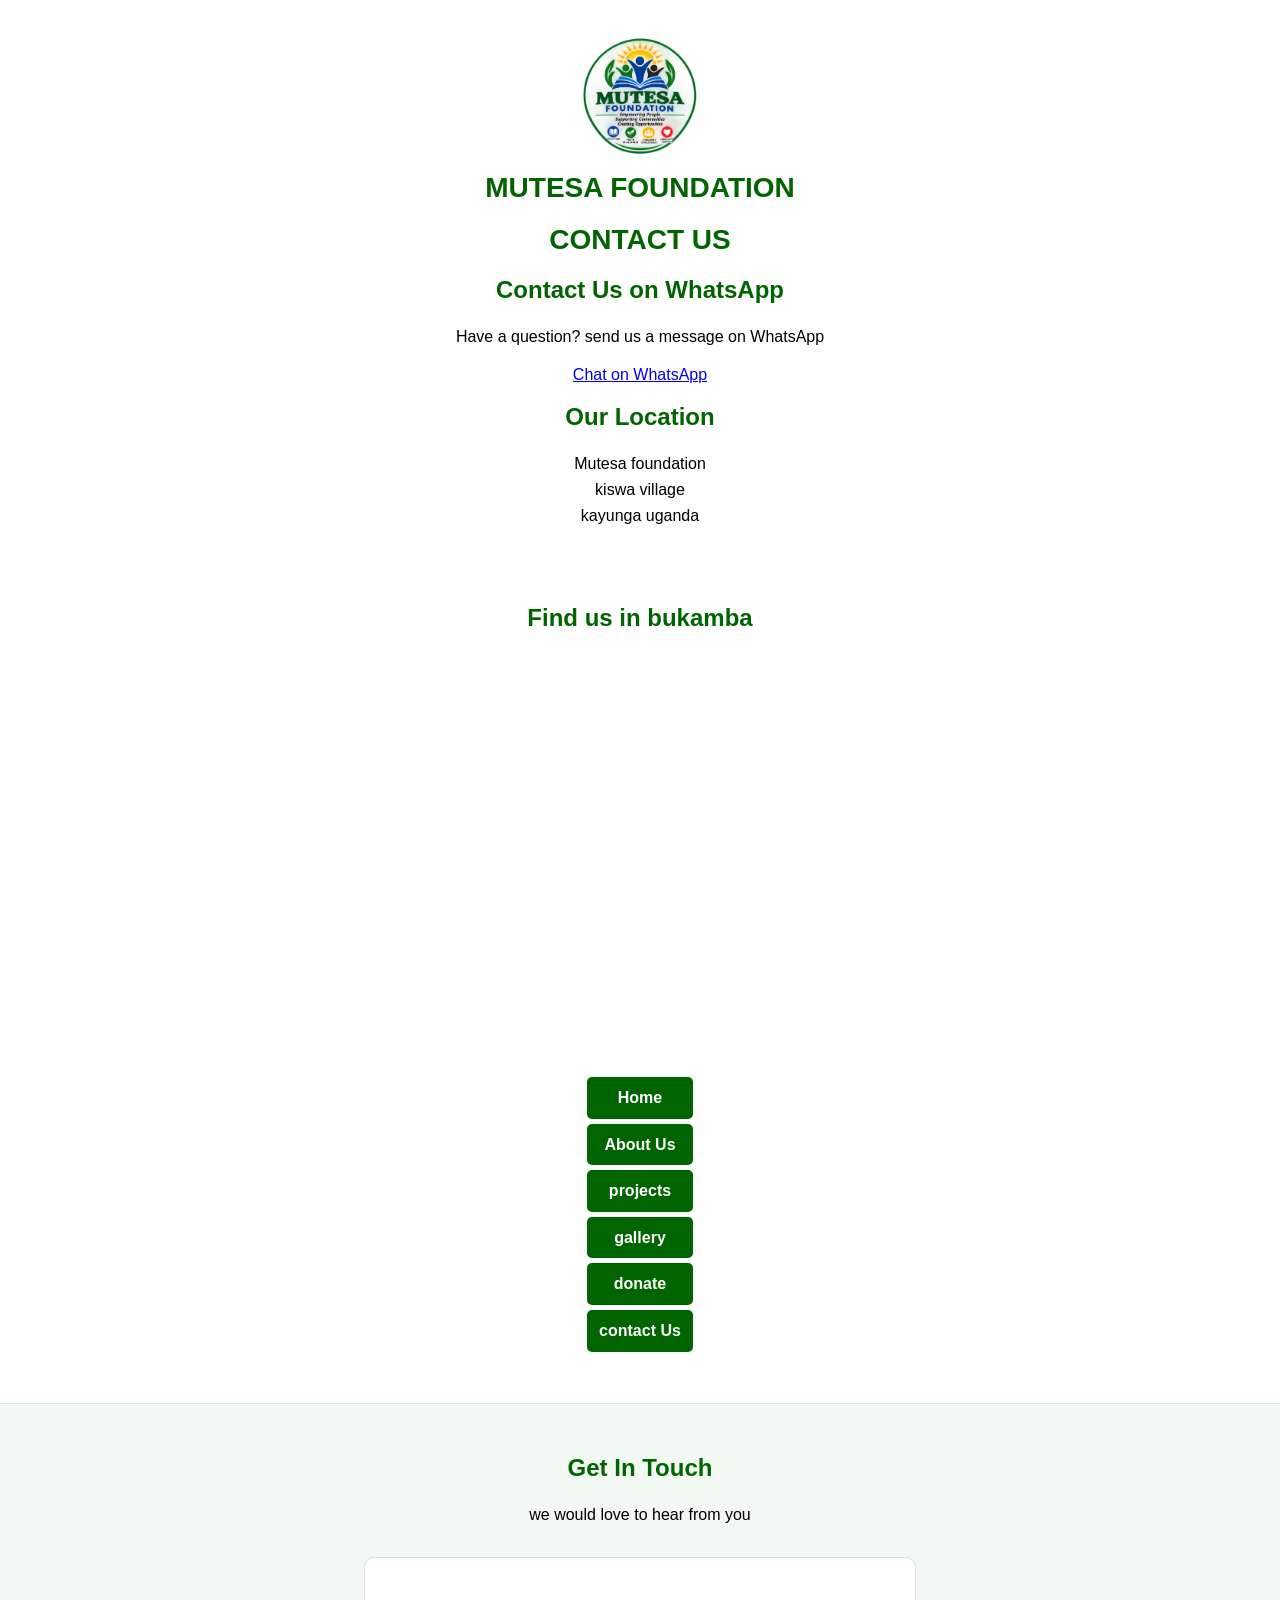
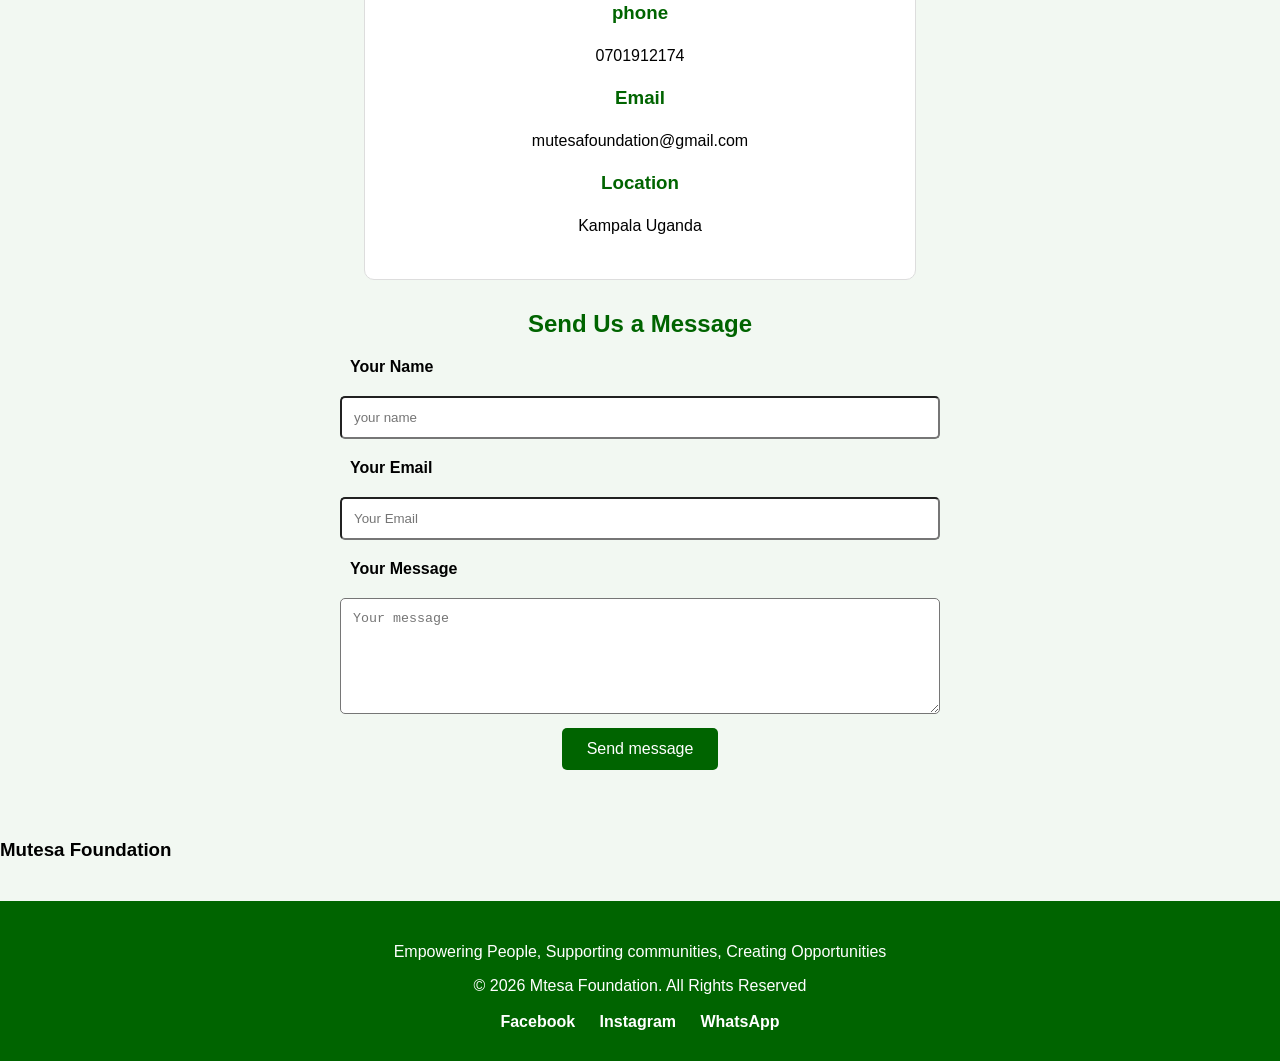
==== contact.html @ ab9f600b "Add files via upload" ====
<!DOCTYPE html>
<html lang="en">
<head>
    <meta charset="UTF-8">
    <meta name="viewport" content="width=device-width, initial-scale=1.0">
    <title>Contact Mutesa Foundation</title>
    <link rel="stylesheet"href="style.css">
</head>
<body>
    <header>
    <p align="center"><img src="mutesa-log.png"alt="mutesa foundation logo"width="150"></p>
    <h1 align="center"><font color="darkgreen">MUTESA FOUNDATION</font></h1>
    <H1>CONTACT US</H1>
    <h2>Contact Us on WhatsApp</h2>
    <p>Have a question? send us a message on WhatsApp</p>
    <A href="https://wa.me/2560702333259"class="WhatsApp-button">Chat on WhatsApp</A>
    <section class="Location">
        <h2>Our Location</h2>
        <P>Mutesa foundation<br>kiswa village<br>kayunga uganda</P>
    </section>
    <section class="map-section">
        <H2>Find us in bukamba</H2>
        <iframe src="https://www.google.com/maps?q=kiswa village, +kayunga, +uganda&output=embed"
        width="100%"
        height="350"
        style="border: 0;"
        allowfullscreen=""
        loading="lazy"></iframe>
    </section>
    <nav>
    <p align="center">
    <A href="index.html">Home</A>
    <a href="about.html">About Us</a>
    <a href="projects.html">projects</a>
    <a href="gallery.html">gallery</a>
    <a href="donate.html">donate</a>
    <a href="contact.html">contact Us</a></p>
    </nav>
    </header>
    <section class="contact-page">
        <h2>Get In Touch</h2>
        <p>we would love to hear from you</p>
        <div class="contact-info">
<h3>phone</h3>
<p>0701912174</p>
<h3>Email</h3>
<p>mutesafoundation@gmail.com</p>
<h3>Location</h3>
<p>Kampala Uganda</p>
        </div>
        <h2>Send Us a Message</h2>
        <form action="mailo:mutesafoundation@gmail.com" method="post"enctype="text/plain">
            <label>Your Name</label>
    <input type="text" namw="name" placeholder="your name"required>
    <label>Your Email</label>
    <input type="email" name="email" placeholder="Your Email"required>
    <label>Your Message</label>
    <textarea name="message" placeholder="Your message"rows="6"required></textarea>
    <button type="submit">Send message</button>
        </form>
</section>
<h3>Mutesa Foundation</h3>
<footer>
 <p>Empowering People, Supporting communities, Creating Opportunities</p>
  <p>&copy; 2026 Mtesa Foundation. All Rights Reserved</p>    
  <div class="social-links">
        <a href="#"target="_blank">Facebook</a>
        <a href="#target"_blank">Instagram</a>
        <a href="#"target="_blank">WhatsApp</a>
    </div>
    </footer>
</body>
</html>
---- style.css ----
body{
    font-family: arial;background-color: #f2f8f2;
    margin: 0;
}
h1 {
    color: darkgreen;
}
h2 {
    color: darkgreen;
}
p {
    font-size: 16px;
}
nav a {
    background-color: darkgreen;padding: 15px;text-align: center;
}
nav a {
    color: white;text-decoration: none;margin: 15px;font-weight: bold;
}
nav a:hover {
    color: yellow;
}
img {
    max-width: 100%;
}
table {
    border-collapse: collapse;
}
th {
    background-color: darkgreen;color: white;padding: 10px;
}
td {
    padding: 10px;
}
.welcome {
    text-align: center;padding: 60px 20px;background-color: lightgreen;
}
.welcome h2 {
    font-size: 35px;color: darkgreen;
}
.welcome p {
    font-size: 18px;
}
.button {
    display: inline-block;background-color: darkgreen;color: white;padding: 12px 25px;text-decoration: none;border-radius: 5px;
}
.button:hover {
    background-color: green;
}
.programs {
    text-align: center;padding: 50px 20px;
}
.program-box {
    display: flex;justify-content: center;gap: 20px;
    flex-wrap: wrap;
}
.program-box div {
    background-color:white ;width: 250px;padding: 25px;border: 1px solid #ddd;border-radius: 10px;
}
.program-box h3 {
    color: darkgreen;
}
.program-box div:hover {
    transform: translateY(-5px);
}
.projects {text-align: center;padding: 50px 20px;}
.project-box {
    display: flex;justify-content: center;gap: 20px;flex-wrap: wrap;
}
.program-box div {
    background-color: white;width: 250px;padding: 20px;border-radius: 10px;border: 1px solid #ddd;
}
.project-box img {
    width: 100%;height: 160px;object-fit: cover;border-radius: 8px;
}
.project-box .button{
    margin-top: 10px;
}
.project-page {
    text-align: center;padding: 50px 20px;
}
.project-page> p {
    max-width: 700px;margin: auto;margin-bottom:30px;font-size: 18px;
}
.about-page {
    max-width: 900px;margin: auto;padding: 50px 20px;text-align: center;
}
.about-page p {
    line-height: 1.7;font-family: 17px;
}
.about-page ul {
    list-style: none;padding: 0;
}
.about-page li {
    background-color: white;margin: 10px auto;padding: 12px;max-width: 400px;border-radius: 5px;
}
.gallery-page {
    text-align: center;padding:50px 20px;
}
.gallery {
    display: flex;justify-content: center;gap: 20px;flex-wrap: wrap;margin-top: 30px;
}
.gallery img {
    width: 280px;height: 200px;object-fit: cover;border-radius: 10px;border: 2px solid #ddd;
}
.gallery img:hover {
    transform: scale(1.05);
}
.donate-page {
    text-align: center;padding: 50px 20px;
}
.donate-box>p {
    font-size: 18px;height: 1.6;
}
.donate-box{
    background-color: white;max-width: 500px;margin: 30px auto;padding: 30px;border-radius: 10px;border: 1px solid #ddd;
}
.donate-box h3 {
    color: darkgreen;
}
.donate-box p {
    font-size: 17px;padding: 5px;
}
.contact-page {
    text-align: center;padding: 50px 20px;
}
.contact-info {
    background-color: white;max-width: 500px;margin: 30px auto;padding: 25px;border-radius: 10px;border: 1px solid #ddd;
}
.contact-info h3 {
    color: darkgreen;
}
form {
    max-width: 600px;margin: 20px auto;
}
form input, form textarea {
    width: 100%;padding: 12px;margin: 10px 0;box-sizing: border-box;border: 1px solid #cc;border-radius: 5px
}
form button {
    background-color: darkgreen;color: white;border: none;padding: 12px 25px;border-radius: 5px;cursor: pointer;
}
form button:hover {background-color: green;}
footer {
    background-color: darkgreen;color: white; text-align: center;padding: 30px 20px;margin-top: 40px;
}
footer h3 {
    font-size: 22px;margin-bottom: 10px;
}
footer p{margin: 8px;}

nav {padding: 10px;}

nav a {display: block;margin: 8px;}

header img {width: 120px;}

h1{font-size: 28px;}

.welcome {padding: 40px 15px;}

.welcome h2 {font-size: 28px;}

.program-box,
.project-box,
.gallery{flex-direction: column;align-items: center;}

.program-box div,
.project-box div {width: 85%;}

.gallery img {width: 90%;height: auto;}

.contact-page,
.about-page,
.donate-page{padding: 30px 15px;}

.hero {text-align: center;padding: 70px 20px;background-color: lightgreen;}
.hero img {width: 180px;margin-bottom: 20px;}
.hero h2 {color: darkgreen;font-size: 36px;margin: 10px;}
.hero p {font-size: 19px;max-width: 650px;margin: 20px auto;line-height: 1.6;}
.hero.button{margin-top: 10px;}
.social-links{
    margin-top: 15px;
}
.social-links a {
    color: white;text-decoration: none;margin: 0 10px;font-weight: bold;
}
.social-links a:hover {
    color: yellow;
}
nav {
    display: flex;justify-content: center;align-items: center;flex-wrap: wrap;gap: 5px;
}
nav a {
    margin: 5px 10px;padding: 8px 12px;border-radius: 5px;
}
nav a:hover{
    background-color: green;color: wheat;
}
.donate-button {
    display: inline-block;background-color: goldenrod;color: white;padding: 12px 25px;margin: 10px;text-decoration: none;border-radius: 5px;font-weight: bold;
}
.donate-button:hover{
    background-color: darkorange;
}
.impact {
    text-align: center;padding: 50px 20px;background-color: white;
}
.impact-box {
    display: flex;justify-content: center;gap: 30px;flex-wrap: wrap;
}
.impact-box div {
    width: 200px;padding: 20px;border-radius: 1opx;border: 1px solid #ddd;
}
.impact-box h3 {
    font-size: 32px;color: darkgreen;margin: 5px;
}
.impact-box p {
    font-size: 16px;
}
.why-us{
    text-align: center;padding: 50px 20px;background-color: lightgreen;
}
.why-us{
    display: flex;justify-content: center;gap: 20px;flex-wrap: wrap;
}
.why-us div {
    background-color: white;padding: 25px;border-radius: 10px;border: 1px solid #ddd;
}
.why-us h3 {
    color: darkgreen;
}
.cta {
    text-align: center;padding: 60px 20px;border: darkgreen;color: white;
}
.cta h2{
    color: white;font-size: 32px;
}
.cta p {
    font-size: 18px;max-width: 650px;margin: 20px auto;line-height: 1.6;
}
.cta .button{
    margin: 10px;
}
.cta .donate-button{
    margin: 10px;
}
header {
    text-align: center;padding: 20px;
}
header h1{
    margin: 10px 0 20px;
}
nav{
    box-shadow: 0 2px 5px rgba(0,0,0, 0);
}
button
.button
.donate-button{
    transition: 0.3s;
}
.button:hover,
.donate-button:hover{
    transform: translate(-2px);
}
section h2 {
    margin-bottom: 20px;
}
section{
box-sizing:border-box}
p {line-height: 1.6;}
.button
.donate-button{cursor: pointer;}
form label{
    display: block;text-align: left;font-weight: bold;margin: 10px;
}
form button{
    font-size: 16px;
}
.whatsapp-button{
    display: inline-block;background-color: #25D366;color: white;padding: 12PX 25PX;margin: 10PX;text-decoration: none;border-radius: 5px;font-weight: bold;
}
.whatsapp-button :hover{
    background-color: #128C7E;
}
.location {
    text-align: center;padding: 30px 20px;
}
.location p{
    font-size: 17px;line-height: 1.8;
}
.map-section{
    text-align: center;padding: 40px 20px;
}
.map-section iframe{
    max-width: 900px;
    border-radius: 10px;
}
header {
    background-color: white;text-align: center;padding-top: 20px;border-bottom: 1px solid #ddd;
}
header img {
    display: block;
    width: 120px;
    height: auto;
    margin: 0 auto 10px;
}
header h1 {
    margin: 10px 0 20px;}
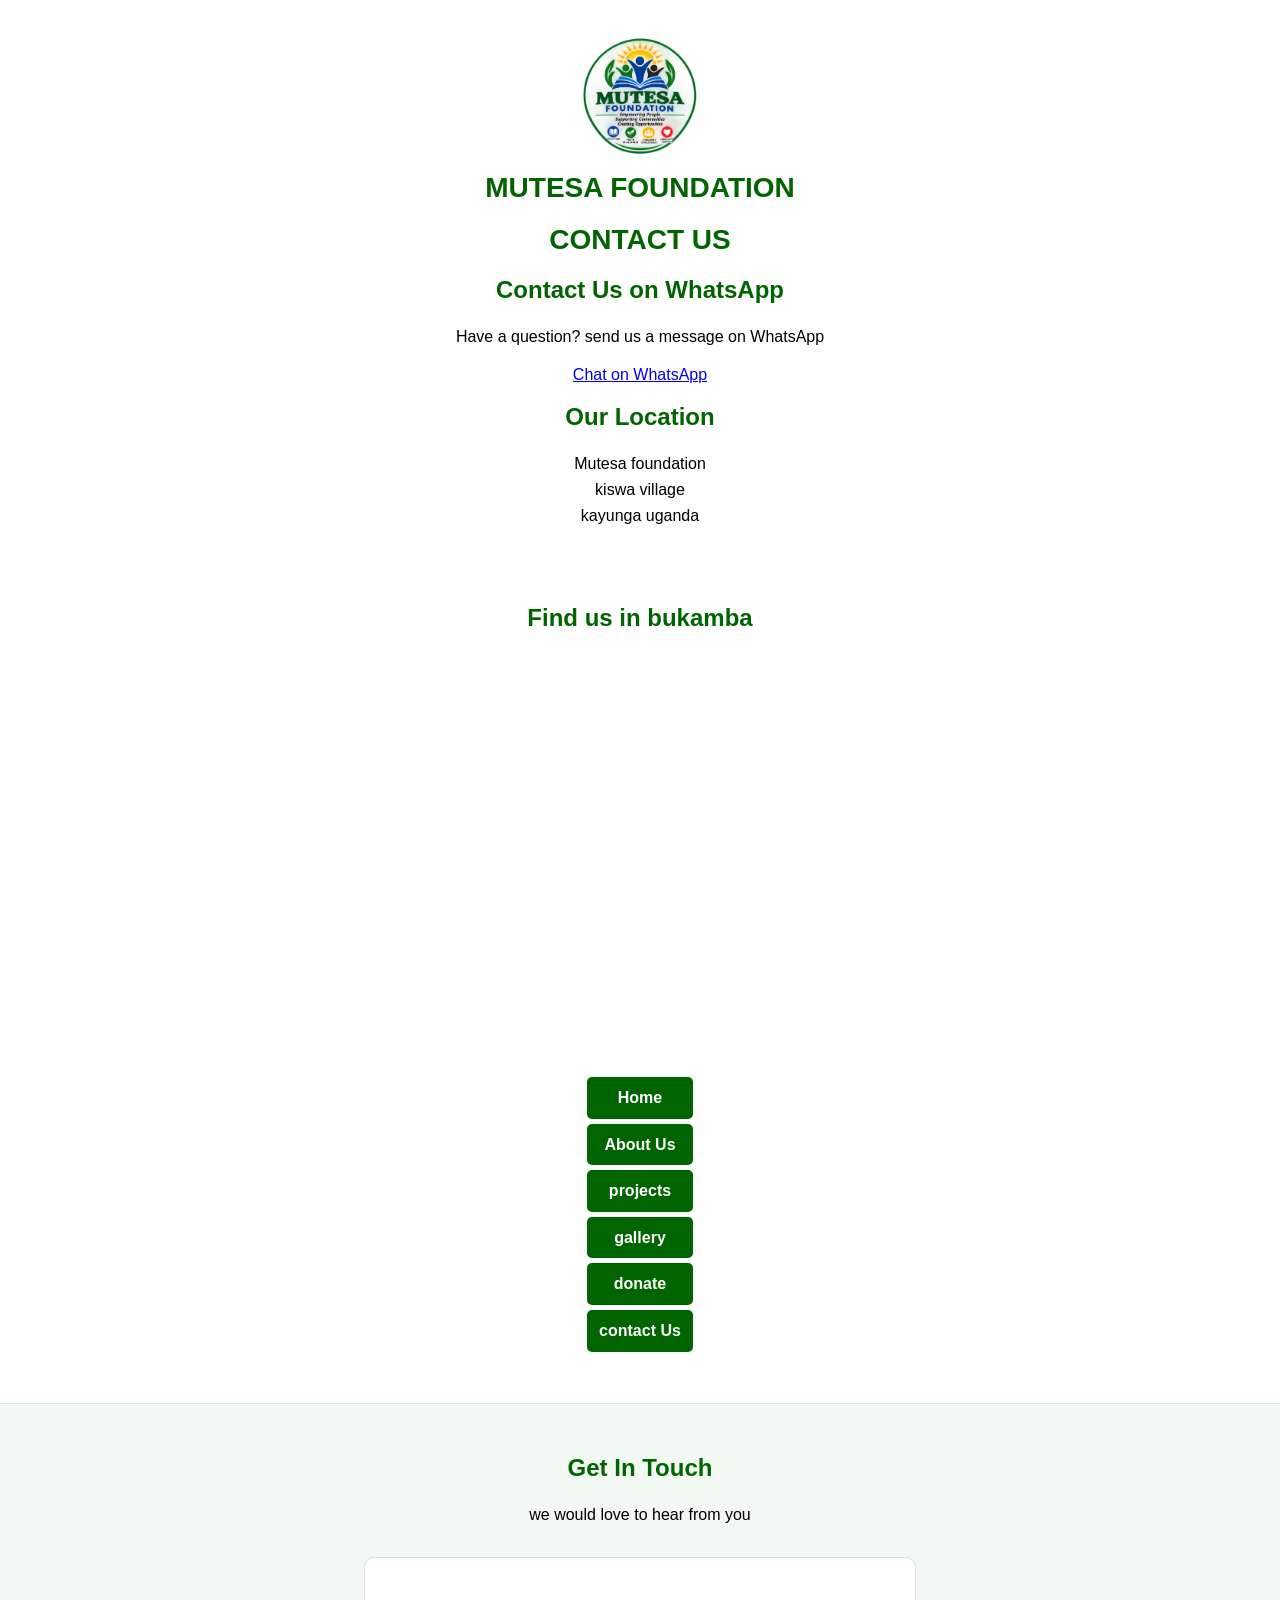
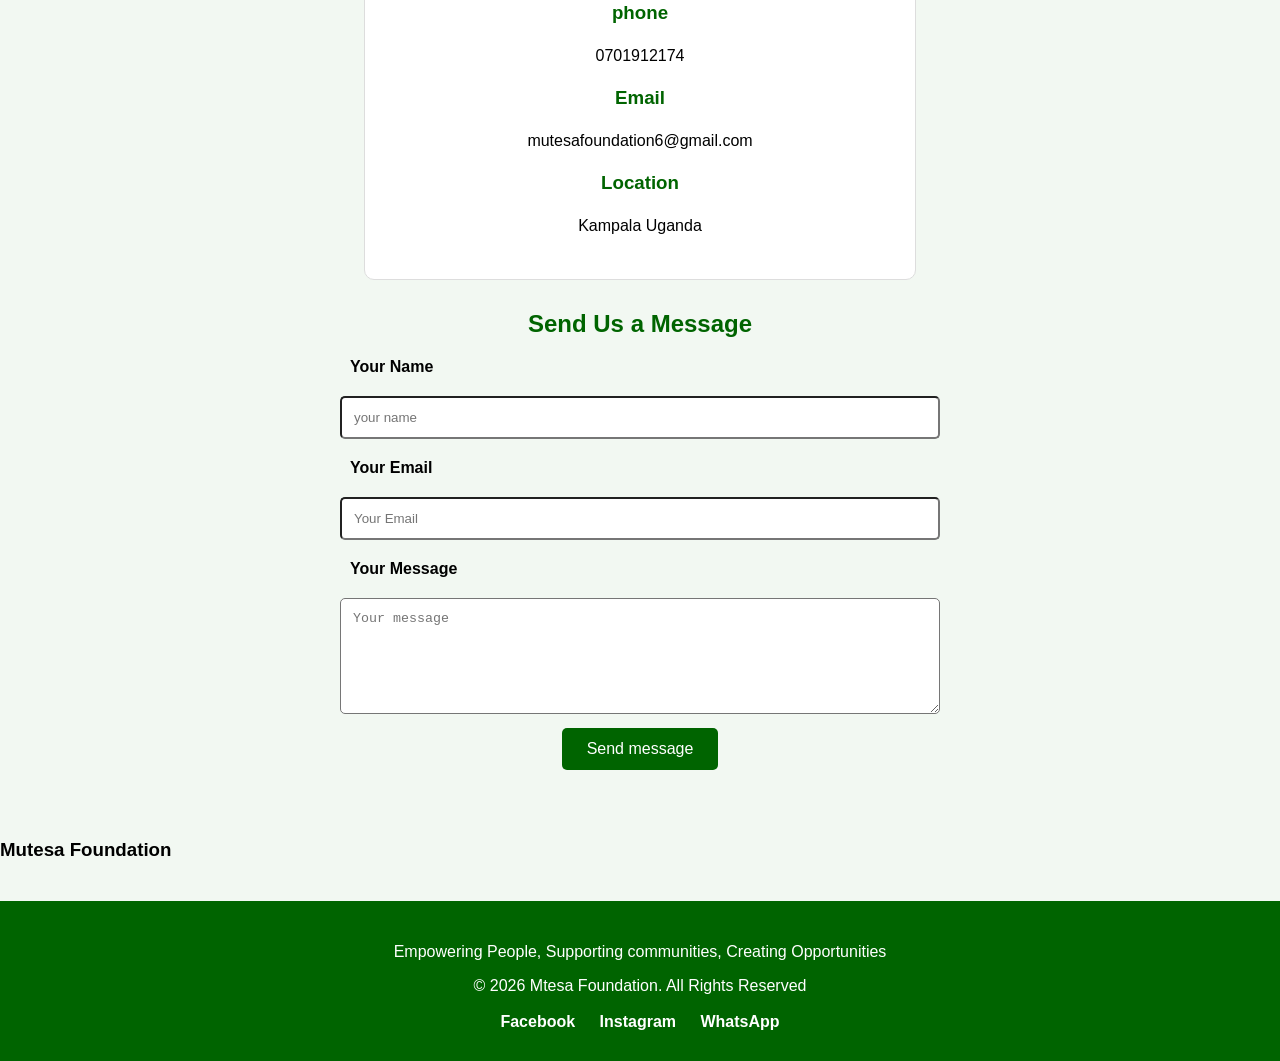
==== commit 0baa3e2f: "Update contact.html" ====
--- a/contact.html
+++ b/contact.html
@@ -44,12 +44,12 @@
 <h3>phone</h3>
 <p>0701912174</p>
 <h3>Email</h3>
-<p>mutesafoundation@gmail.com</p>
+<p><a "mailto:mutesafoundation6@gmail.com">mutesafoundation6@gmail.com</a></p>
 <h3>Location</h3>
 <p>Kampala Uganda</p>
         </div>
         <h2>Send Us a Message</h2>
-        <form action="mailo:mutesafoundation@gmail.com" method="post"enctype="text/plain">
+        <form action="mailo:mutesafoundation6@gmail.com" method="post"enctype="text/plain">
             <label>Your Name</label>
     <input type="text" namw="name" placeholder="your name"required>
     <label>Your Email</label>
@@ -70,4 +70,4 @@
     </div>
     </footer>
 </body>
-</html>+</html>
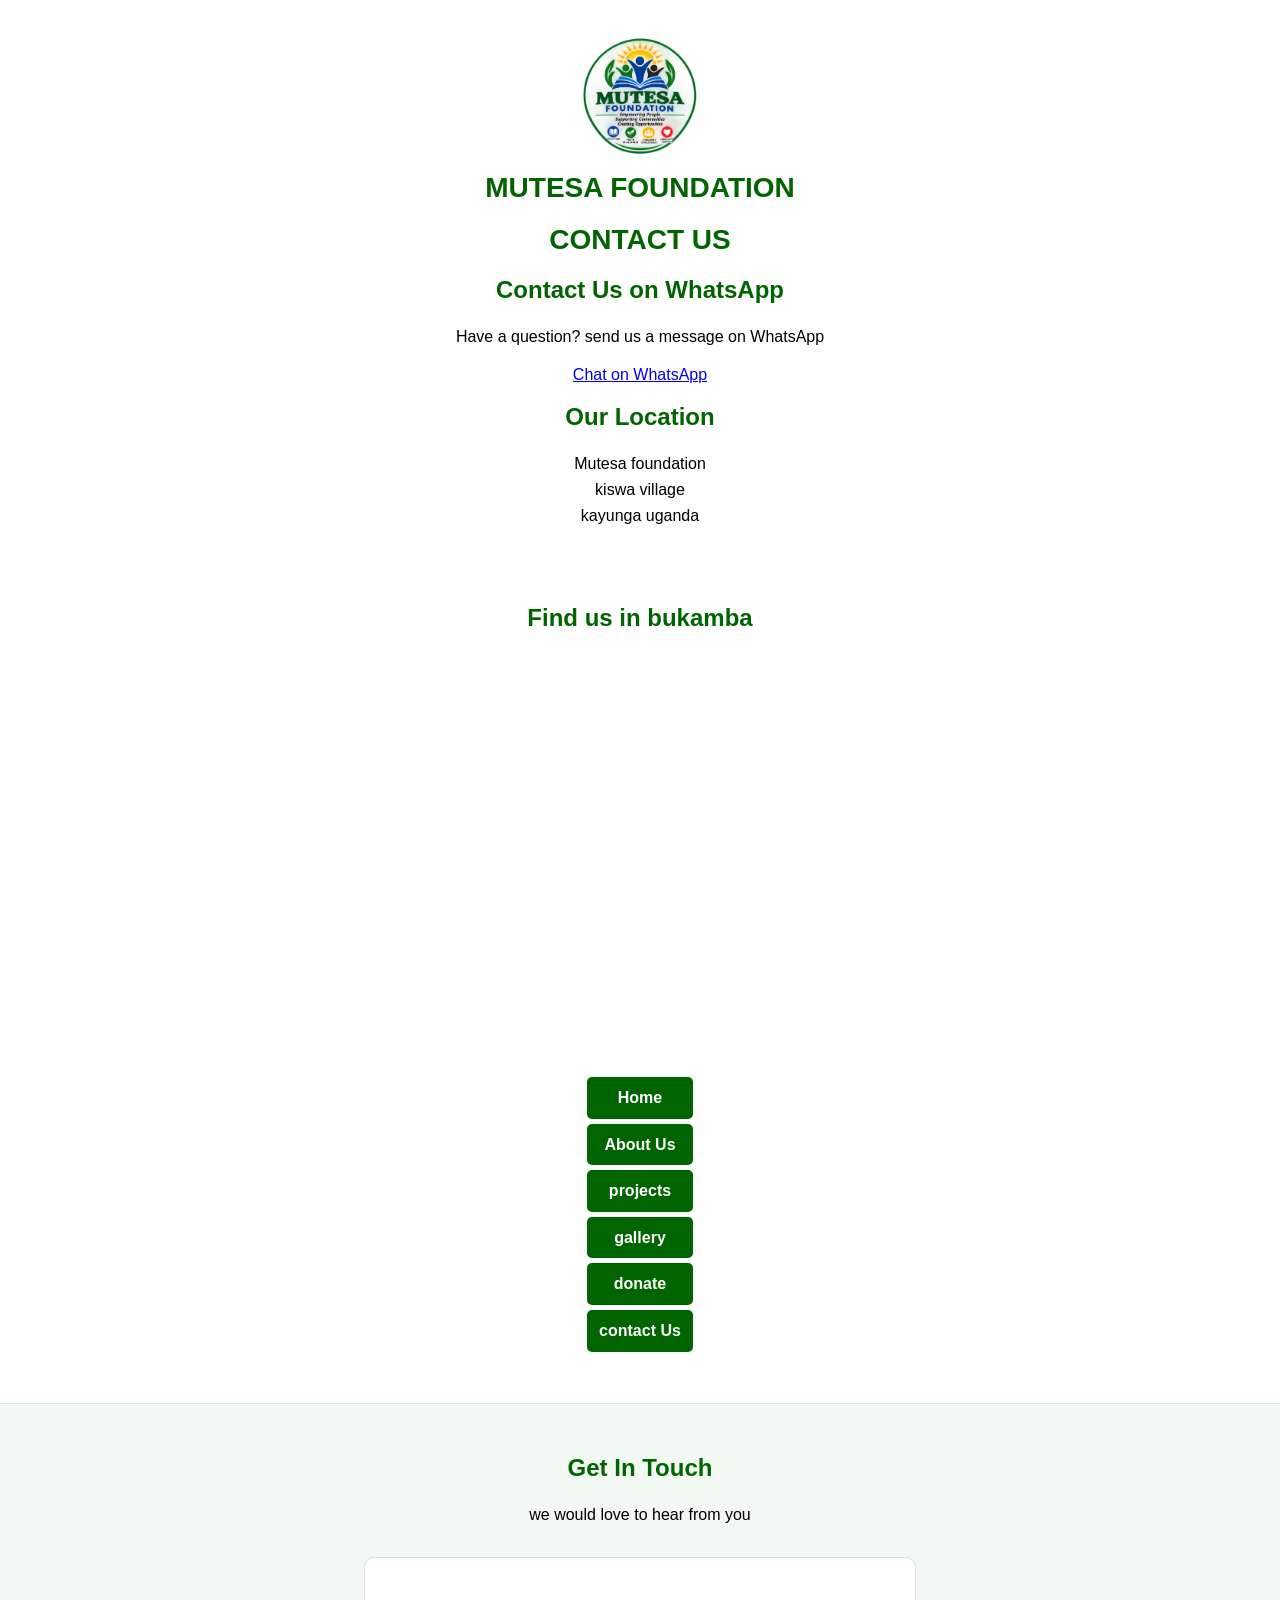
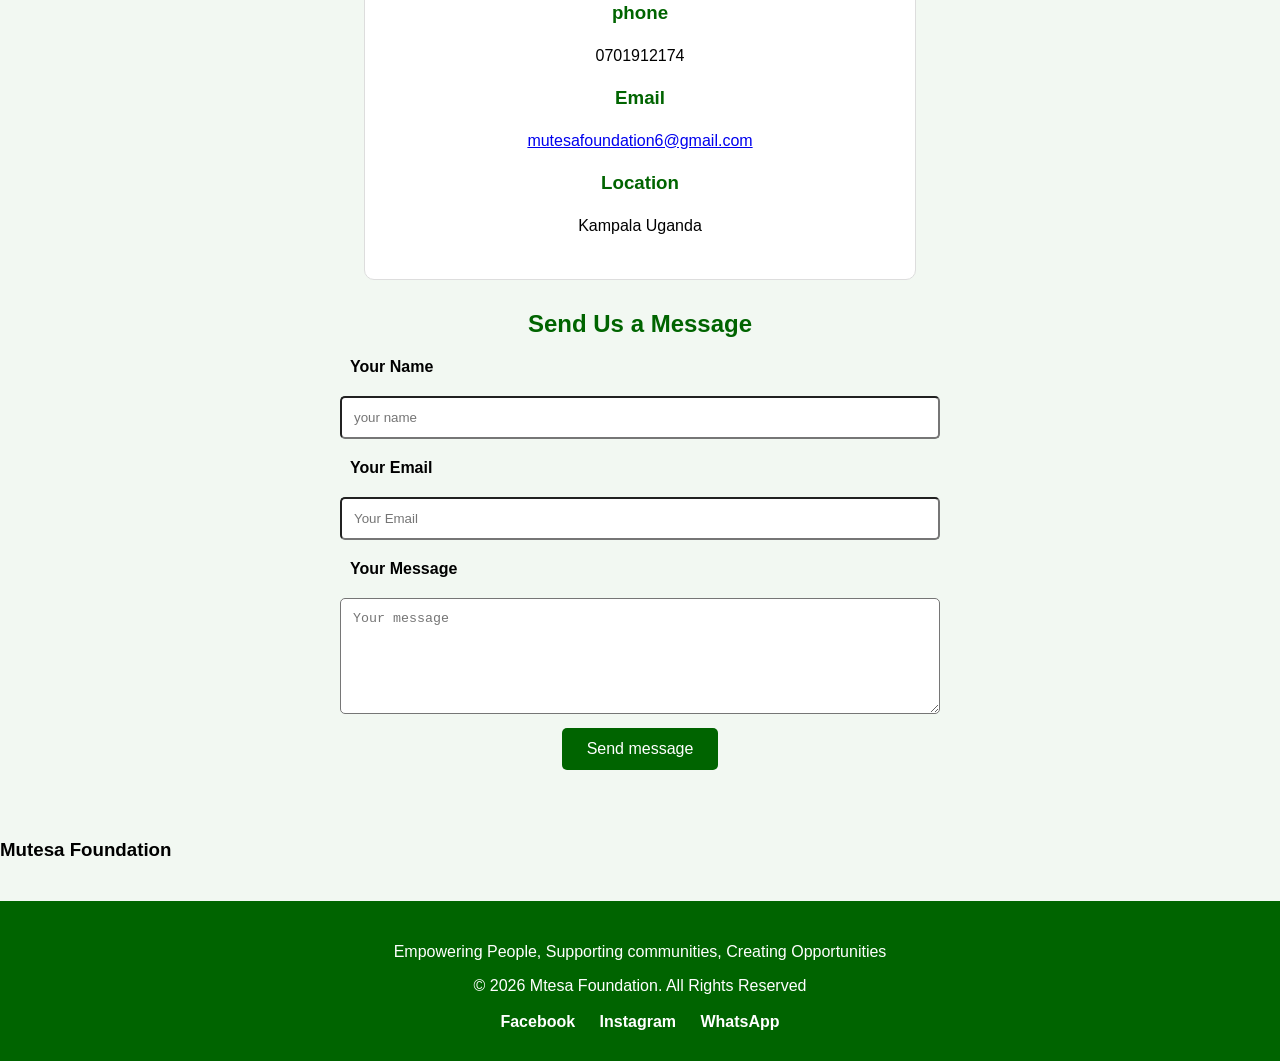
==== commit ed053675: "Update contact.html" ====
--- a/contact.html
+++ b/contact.html
@@ -44,7 +44,7 @@
 <h3>phone</h3>
 <p>0701912174</p>
 <h3>Email</h3>
-<p><a "mailto:mutesafoundation6@gmail.com">mutesafoundation6@gmail.com</a></p>
+<p><a href="mailto:mutesafoundation6@gmail.com">mutesafoundation6@gmail.com</a></p>
 <h3>Location</h3>
 <p>Kampala Uganda</p>
         </div>
